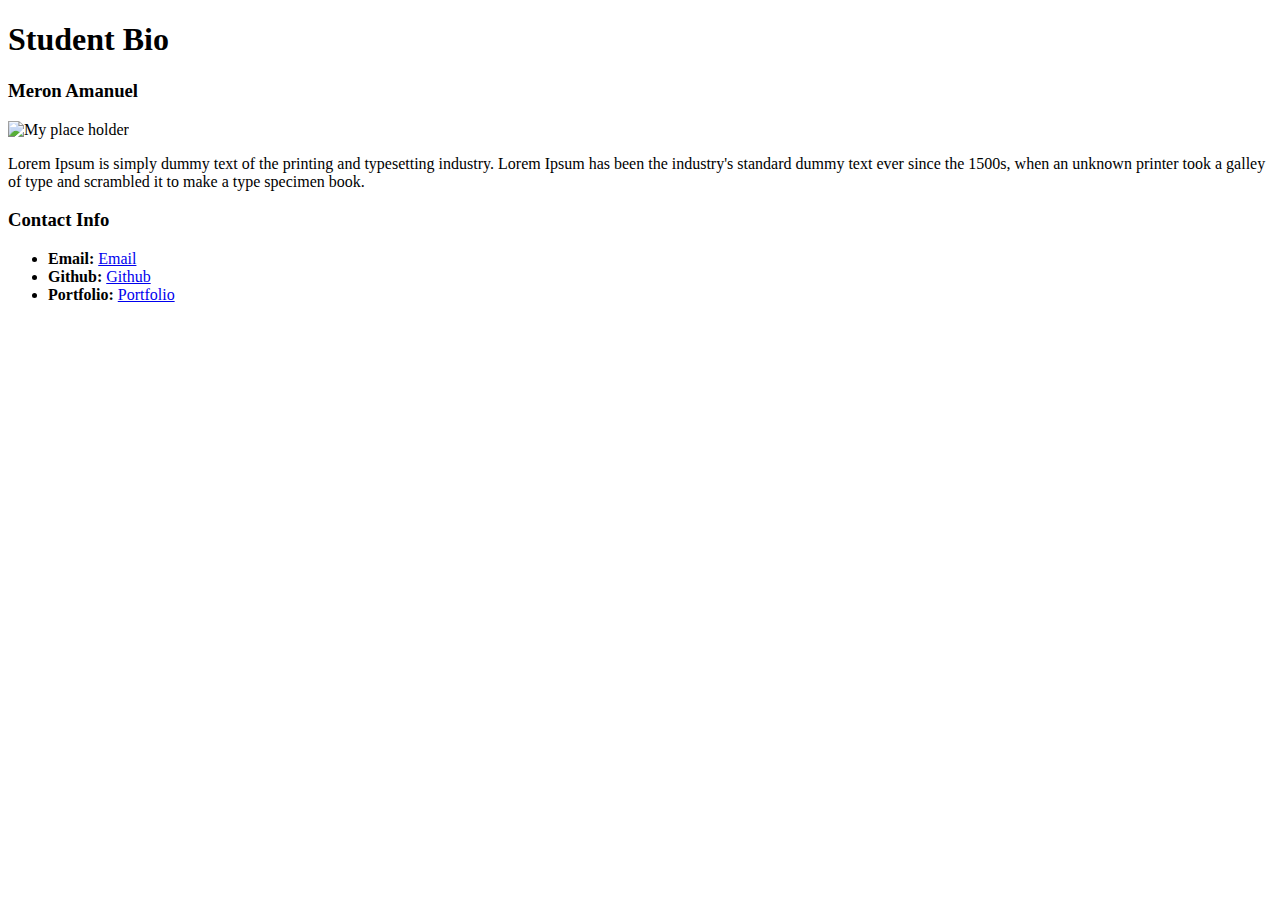
==== Practicepage2.html @ f602f1c0 "Second Commit" ====
<!DOCTYPE html>
<html lang="en-us">
    <head>
        <meta charset="UTF-8">
        <title>Document</title>
    </head>
    <body>
        <section>
            <h1>Student Bio</h1>
            <h3>Meron Amanuel</h3>
            <img src="https://external-content.duckduckgo.com/iu/?u=http%3A%2F%2Frs1187.pbsrc.com%2Falbums%2Fz385%2Fjoannelongville%2FDuplo%2520minifigures%2FDuplo%2520bricks%2F85b386c7-b893-4168-bf59-6f0d121c263d.jpg~c200&f=1&nofb=1" alt="My place holder">
            <p>Lorem Ipsum is simply dummy text of the printing and typesetting industry. Lorem Ipsum has been the industry's standard dummy text ever since the 1500s, when an unknown printer took a galley of type and scrambled it to make a type specimen book.<a href="https://www.lipsum.com" target="_blank"></a></p>
        </section>
        <section>
            <h3>Contact Info</h3>
            <ul>
                <li><strong>Email: </strong><a href="someplace@gmail.com">Email</a></li>
                <li><strong>Github: </strong><a href="sampleName">Github</a></li>
                <li><strong>Portfolio: </strong><a href="coming soon">Portfolio</a></li>
            </ul>
        </section>
    </body>
</html>
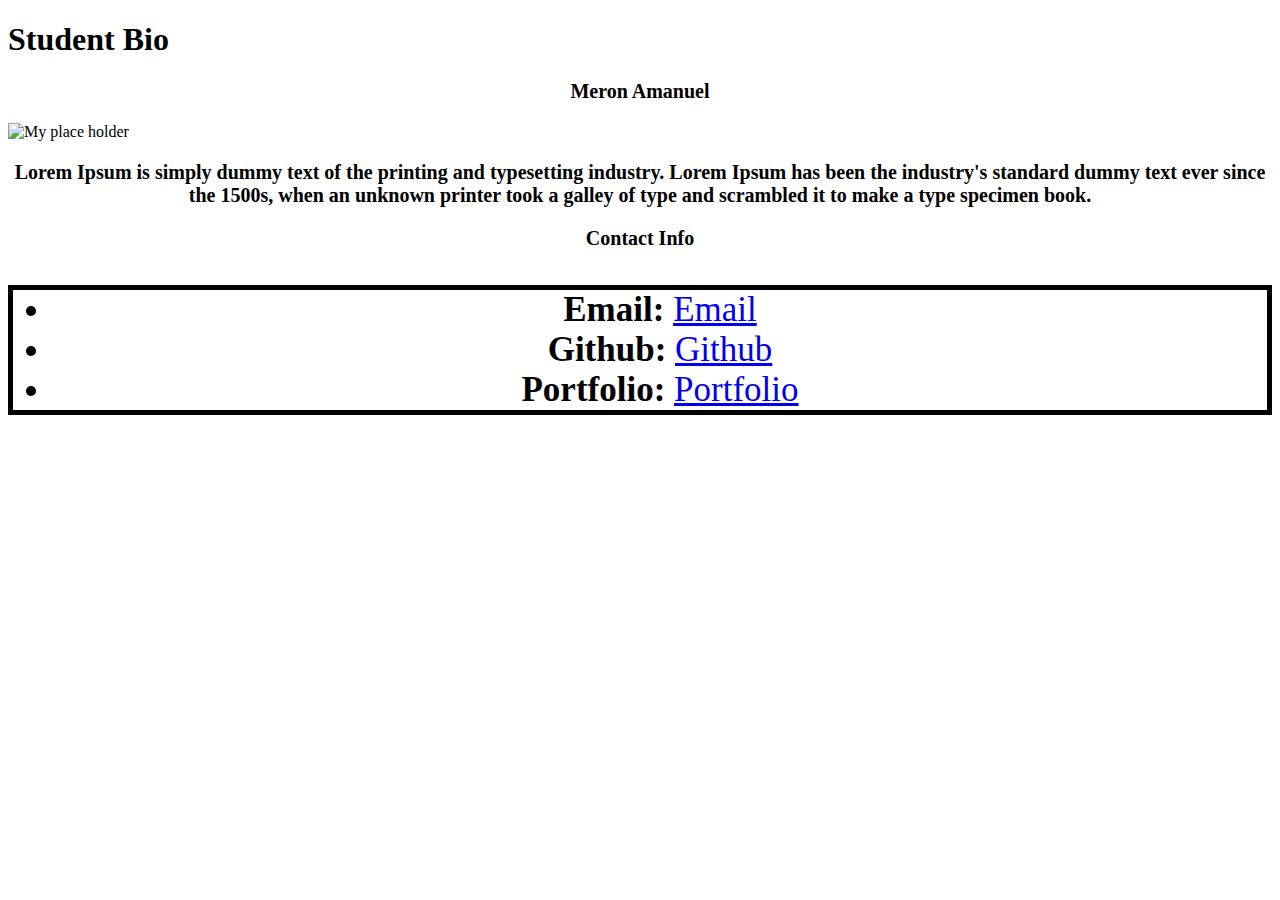
==== commit c588ac40: "updating practice files" ====
--- a/Practicepage2.html
+++ b/Practicepage2.html
@@ -3,6 +3,7 @@
     <head>
         <meta charset="UTF-8">
         <title>Document</title>
+        <link rel="stylesheet" type="text/css" href="/assets/CSS/style.css">
     </head>
     <body>
         <section>
--- a/assets/CSS/style.css
+++ b/assets/CSS/style.css
@@ -0,0 +1,51 @@
+<id
+<style>
+    #header {
+        margin: 5px;
+        padding: 10px;
+        font-size: 40px;
+        color: red;
+        text-align: center;
+        background-color: #cccccc;
+        border: 3px solid blue;
+    }
+
+    h2 {
+        margin-top: 15px;
+        margin-bottom: 15px;
+        font-size: 40px;
+        text-align: center;
+    }
+
+    h3 {
+        margin-top: 15px;
+        font-size: 20px;
+        text-align: center;
+    }
+
+    img {
+        margin-left: auto;
+        margin-right: auto;
+        /*Block display (more on this later) */
+        display: block;
+    }
+
+    p {
+        text-align: center;
+        font-size: 20px;
+        font-weight: bold;
+    }
+
+    ul {
+        text-align: center;
+        font-size: 35px;
+        border-style: solid;
+        border-width: 5px;
+        list-style-position: outside;
+    }
+
+    .link {
+        color: black;
+        text-decoration: none;
+    }
+</style>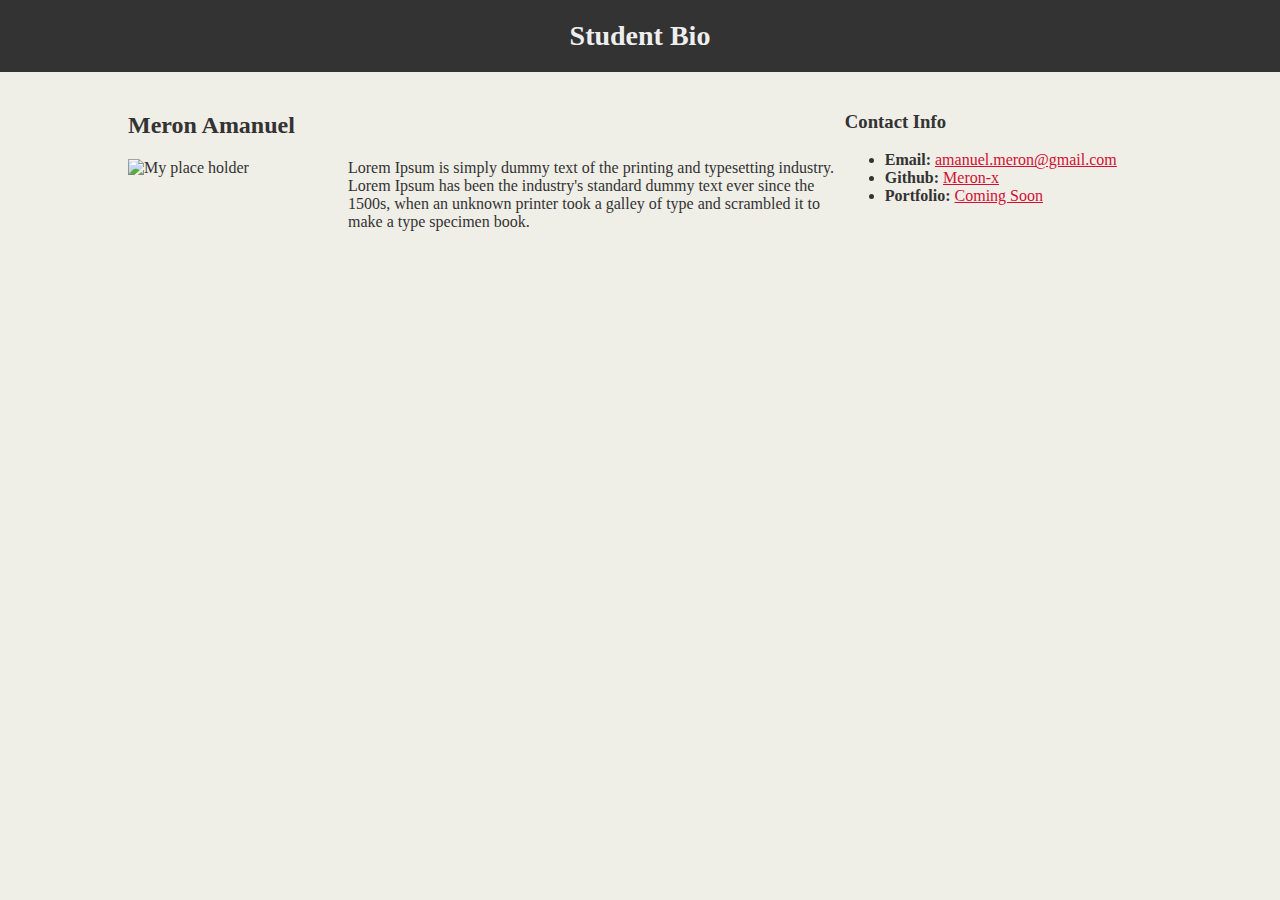
==== commit 2c58f859: "updated practice lesson6 week 1" ====
--- a/Practicepage2.html
+++ b/Practicepage2.html
@@ -3,22 +3,27 @@
     <head>
         <meta charset="UTF-8">
         <title>Document</title>
-        <link rel="stylesheet" type="text/css" href="/assets/CSS/style.css">
+        <link rel="stylesheet" type="text/css" href="assets2/CSS/week1-styleex6.css">
     </head>
     <body>
-        <section>
+        <header>
             <h1>Student Bio</h1>
-            <h3>Meron Amanuel</h3>
-            <img src="https://external-content.duckduckgo.com/iu/?u=http%3A%2F%2Frs1187.pbsrc.com%2Falbums%2Fz385%2Fjoannelongville%2FDuplo%2520minifigures%2FDuplo%2520bricks%2F85b386c7-b893-4168-bf59-6f0d121c263d.jpg~c200&f=1&nofb=1" alt="My place holder">
-            <p>Lorem Ipsum is simply dummy text of the printing and typesetting industry. Lorem Ipsum has been the industry's standard dummy text ever since the 1500s, when an unknown printer took a galley of type and scrambled it to make a type specimen book.<a href="https://www.lipsum.com" target="_blank"></a></p>
-        </section>
-        <section>
-            <h3>Contact Info</h3>
-            <ul>
-                <li><strong>Email: </strong><a href="someplace@gmail.com">Email</a></li>
-                <li><strong>Github: </strong><a href="sampleName">Github</a></li>
-                <li><strong>Portfolio: </strong><a href="coming soon">Portfolio</a></li>
-            </ul>
-        </section>
+        </header>
+            <div class="container">
+        
+                <section id="main-bio">
+                    <h2>Meron Amanuel</h2>
+                    <img id="bio-image" src="https://external-content.duckduckgo.com/iu/?u=http%3A%2F%2Frs1187.pbsrc.com%2Falbums%2Fz385%2Fjoannelongville%2FDuplo%2520minifigures%2FDuplo%2520bricks%2F85b386c7-b893-4168-bf59-6f0d121c263d.jpg~c200&f=1&nofb=1" alt="My place holder">
+                    <p>Lorem Ipsum is simply dummy text of the printing and typesetting industry. Lorem Ipsum has been the industry's standard dummy text ever since the 1500s, when an unknown printer took a galley of type and scrambled it to make a type specimen book.<a href="https://www.lipsum.com" target="_blank"></a></p>    
+                </section>
+                <section id="contact-info">
+                    <h3>Contact Info</h3>
+                    <ul>
+                        <li><strong>Email: </strong><a href="amanuel.meron@gmail.com">amanuel.meron@gmail.com</a></li>
+                        <li><strong>Github: </strong><a href="https://github.com/Meron-X/Assignments">Meron-x</a></li>
+                        <li><strong>Portfolio: </strong><a href="coming soon" target="_blank">Coming Soon</a></li>
+                    </ul>
+                </section>
+            </div>
     </body>
 </html>--- a/assets2/CSS/week1-styleex6.css
+++ b/assets2/CSS/week1-styleex6.css
@@ -0,0 +1,55 @@
+body {
+    background-color: #efeee7;
+    font-family: "Georgia",Times New Roman,Times,serif;
+    color: #333333;
+    margin: 0%;
+    padding: 0%;
+}
+
+header {
+    background-color: #333333;
+}
+
+h1 {
+    color: #eee;
+    font-size: 28px;
+    margin: 0%;
+    margin-bottom: 20px;
+    padding: 20px;
+    text-align: center;
+}
+
+h2 { 
+    font-size: 24px;
+}
+
+a {
+    color: #d21034;
+}
+
+.container {
+    width: 1024px;
+    margin: 0 auto;
+}
+
+#contact-info,
+#bio-image,
+#main-bio {
+    float: left;
+}
+
+#main-bio {
+    width: 70%;
+}
+#contact-info {
+    float: left;
+    width: 30%;
+    height: 1.5%;
+}
+
+#bio-image {
+    float: left;
+    width: 200px;
+    height: 200px;
+    margin-right: 20px;
+}
